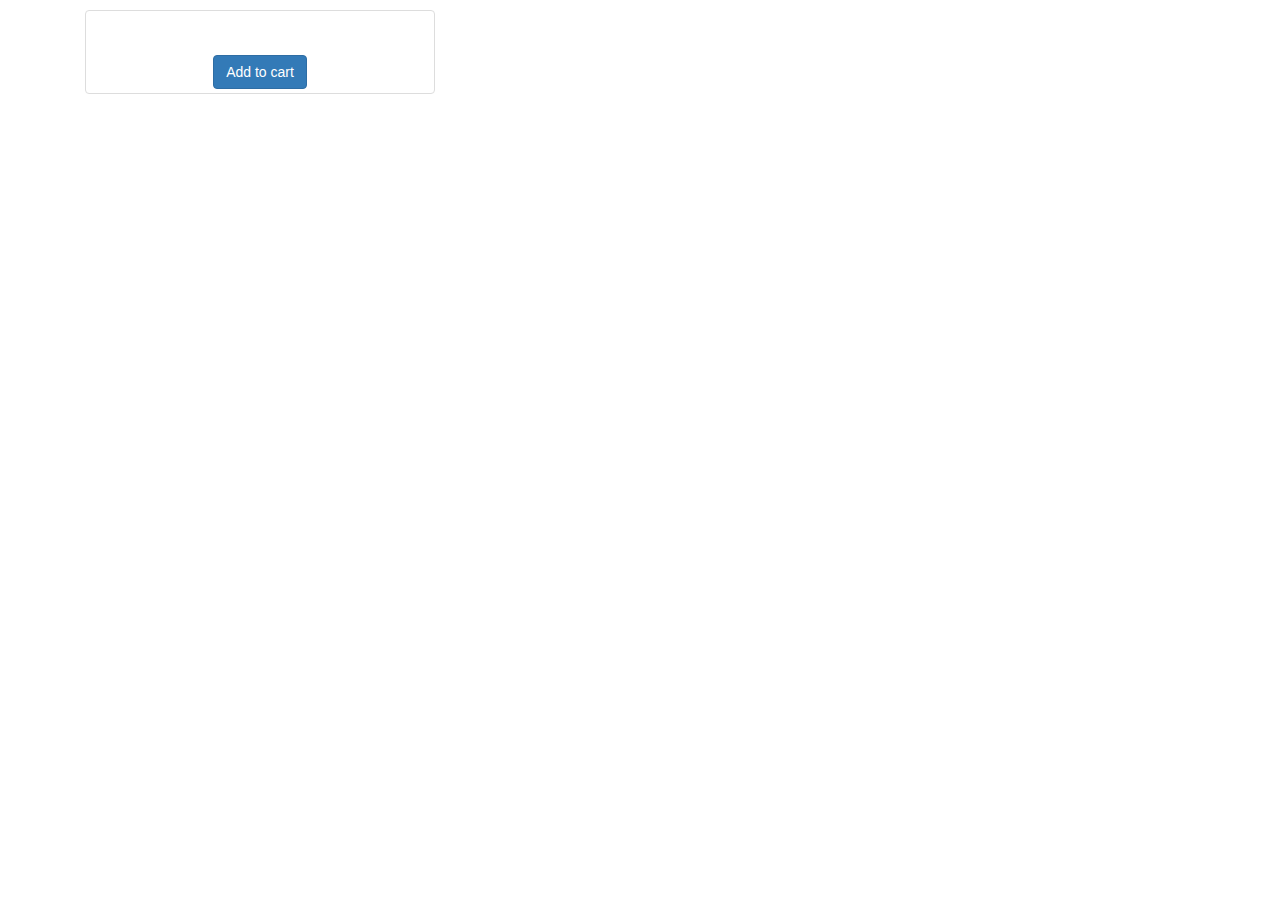
==== src/main/resources/templates/index.html @ 922113e8 "Added fragments.html and modified index.html to dynamically include header and footer in every pages" ====
<!DOCTYPE HTML>
<html xmlns:th="http://www.thymeleaf.org">
<head>
	<title>Simple Electronics Store</title>
	<meta http-equiv="Content-Type" content="text/html; charset=UTF-8" />
	<link type="text/css" rel="stylesheet" href="https://maxcdn.bootstrapcdn.com/bootstrap/3.3.7/css/bootstrap.min.css" th:href="@{https://maxcdn.bootstrapcdn.com/bootstrap/3.3.7/css/bootstrap.min.css}" />
	<link type="text/css" rel="stylesheet" href="css/style.css" th:href="@{css/style.css}" />
	<script src="https://ajax.googleapis.com/ajax/libs/jquery/3.2.1/jquery.min.js"></script>
  	<script src="https://maxcdn.bootstrapcdn.com/bootstrap/3.3.7/js/bootstrap.min.js"></script>
</head>
<body>


<!-- Header -->
<div th:replace="fragments :: header"></div>
	
	
<!-- Main content -->
<div class="wrapper">
	<!-- Hero -->
	<p th:text="'Best devices and services!'" />
	
	<!-- Product list -->
	<div class="container">
		<div class="col-md-4 text-center" th:each = "product: ${products}">
			<div class="thumbnail">
				<h4 th:text = "${product.name}"></h4>
				<img class="img-responsive" th:src = "${product.image}" />
				<br />
				<p th:text = "'Color: ' + ${product.description}"></p>
				<p th:text = "'Price: €' + ${product.price}"></p>
				<button type="button" class="btn btn-primary" > Add to cart </button>
			</div>
		</div>
	</div>
</div>


<!-- Footer -->
<div th:replace="fragments :: footer"></div>
	
</body>
</html>
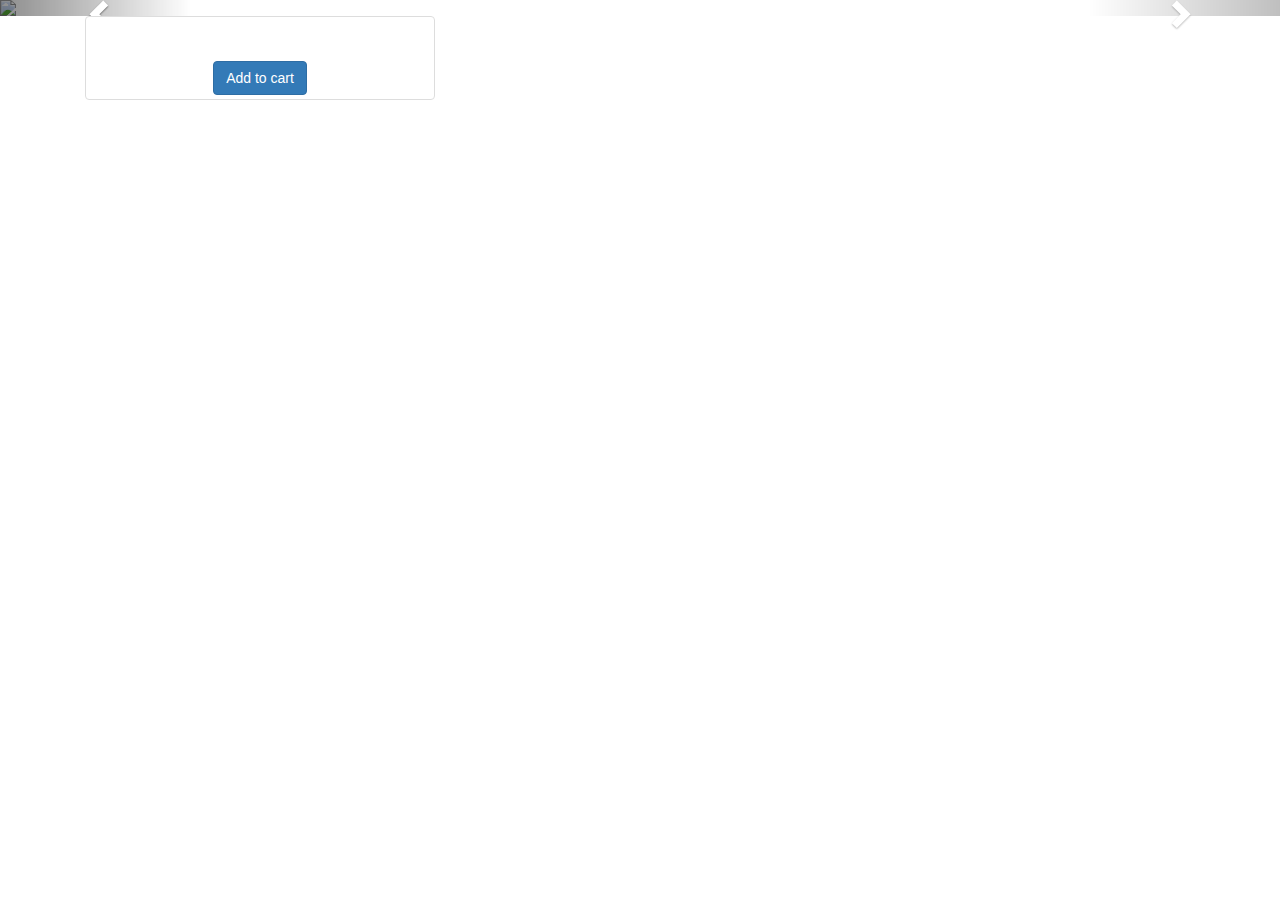
==== commit 9710914f: "Added homepage carousel with 3 image fpr slideshow" ====
--- a/src/main/resources/templates/index.html
+++ b/src/main/resources/templates/index.html
@@ -17,8 +17,58 @@
 	
 <!-- Main content -->
 <div class="wrapper">
+
 	<!-- Hero -->
-	<p th:text="'Best devices and services!'" />
+	<div>
+	  <div id="myCarousel" class="carousel slide" data-ride="carousel" data-interval="2000">
+	    <!-- Indicators -->
+	    <ol class="carousel-indicators">
+	      <li data-target="#myCarousel" data-slide-to="0" class="active"></li>
+	      <li data-target="#myCarousel" data-slide-to="1"></li>
+	      <li data-target="#myCarousel" data-slide-to="2"></li>
+	    </ol>
+	
+	    <!-- Wrapper for slides -->
+	    <div class="carousel-inner">
+	
+	      <div class="item active">
+	        <img src="visual/carousel-1.jpg" style="width:100%;" />
+	        <div class="carousel-caption">
+	          <h3>Galaxy S8</h3>
+	          <button type="button" class="btn btn-carousel" href="#"> Explore </button>
+	        </div>
+	      </div>
+	
+	      <div class="item">
+	        <img src="visual/carousel-2.jpg" style="width:100%;" />
+	        <div class="carousel-caption">
+	          <h3>OnePlus 5</h3>
+	          <button type="button" class="btn btn-carousel" href="#"> Explore </button>
+	        </div>
+	      </div>
+	    
+	      <div class="item">
+	        <img src="visual/carousel-3.jpg" style="width:100%;" />
+	        <div class="carousel-caption">
+	          <h3>Iphone X</h3>
+	          <button type="button" class="btn btn-carousel" href="#"> Explore </button>
+	        </div>
+	      </div>
+	  
+	    </div>
+	
+	    <!-- Left and right controls -->
+	    <a class="left carousel-control" href="#myCarousel" data-slide="prev">
+	      <span class="glyphicon glyphicon-chevron-left"></span>
+	      <span class="sr-only">Previous</span>
+	    </a>
+	    <a class="right carousel-control" href="#myCarousel" data-slide="next">
+	      <span class="glyphicon glyphicon-chevron-right"></span>
+	      <span class="sr-only">Next</span>
+	    </a>
+	  </div>
+	</div>
+
 	
 	<!-- Product list -->
 	<div class="container">
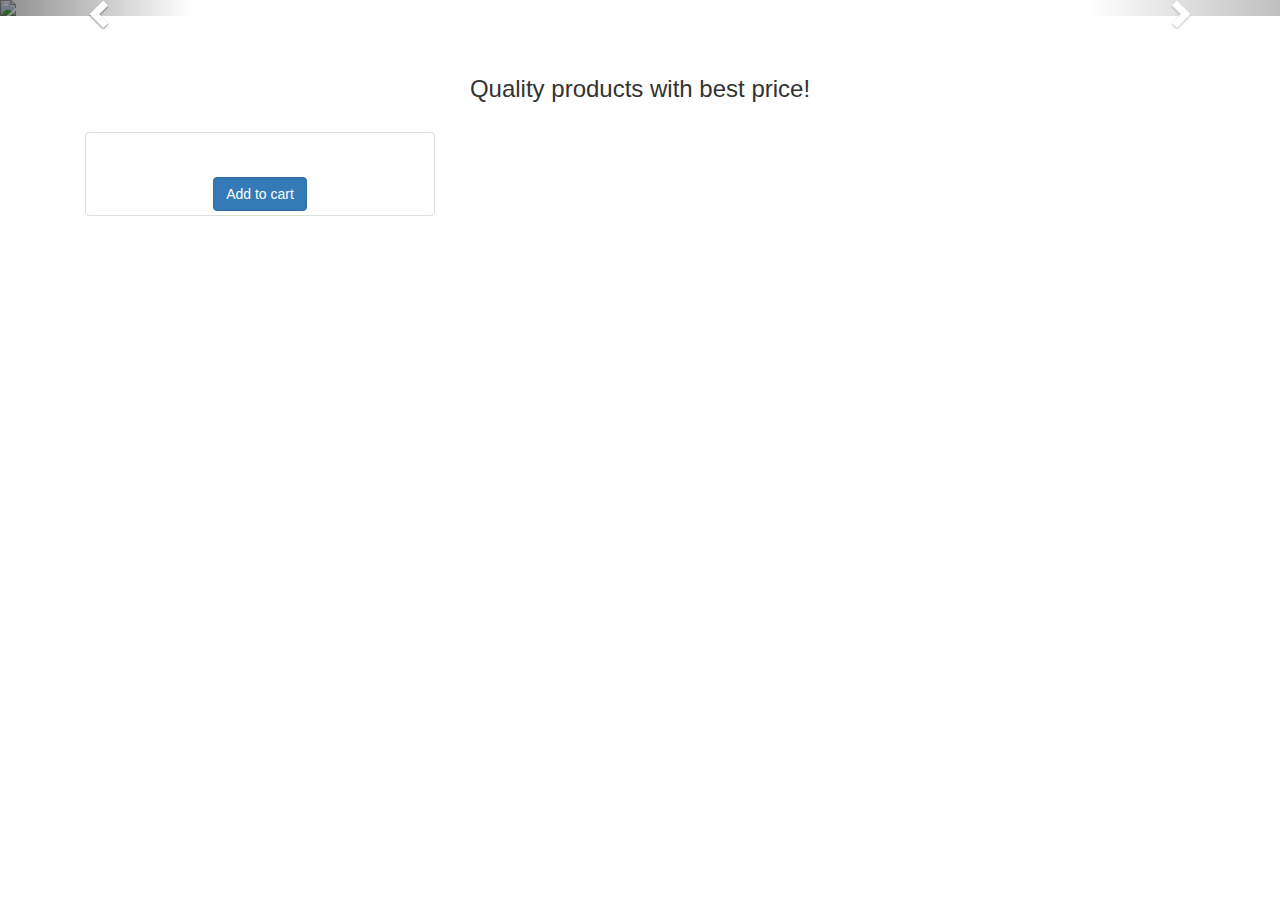
==== commit 90e1c64b: "UserAccount.html: modified title. index.html: Add heading for products container" ====
--- a/src/main/resources/templates/index.html
+++ b/src/main/resources/templates/index.html
@@ -7,6 +7,7 @@
 	<link type="text/css" rel="stylesheet" href="css/style.css" th:href="@{css/style.css}" />
 	<script src="https://ajax.googleapis.com/ajax/libs/jquery/3.2.1/jquery.min.js"></script>
   	<script src="https://maxcdn.bootstrapcdn.com/bootstrap/3.3.7/js/bootstrap.min.js"></script>
+	<script src="js/main.js" th:src="@{js/main.js}" ></script>
 </head>
 <body>
 
@@ -35,7 +36,7 @@
 	        <img src="visual/carousel-1.jpg" style="width:100%;" />
 	        <div class="carousel-caption">
 	          <h3>Galaxy S8</h3>
-	          <button type="button" class="btn btn-carousel" href="#"> Explore </button>
+	          <a href="#products"><button type="button" class="btn btn-carousel"> Explore </button></a>
 	        </div>
 	      </div>
 	
@@ -43,7 +44,7 @@
 	        <img src="visual/carousel-2.jpg" style="width:100%;" />
 	        <div class="carousel-caption">
 	          <h3>OnePlus 5</h3>
-	          <button type="button" class="btn btn-carousel" href="#"> Explore </button>
+	          <a href="#products"><button type="button" class="btn btn-carousel"> Explore </button></a>
 	        </div>
 	      </div>
 	    
@@ -51,7 +52,7 @@
 	        <img src="visual/carousel-3.jpg" style="width:100%;" />
 	        <div class="carousel-caption">
 	          <h3>Iphone X</h3>
-	          <button type="button" class="btn btn-carousel" href="#"> Explore </button>
+	          <a href="#products"><button type="button" class="btn btn-carousel"> Explore </button></a>
 	        </div>
 	      </div>
 	  
@@ -68,18 +69,19 @@
 	    </a>
 	  </div>
 	</div>
-
 	
 	<!-- Product list -->
-	<div class="container">
-		<div class="col-md-4 text-center" th:each = "product: ${products}">
+	<div class="container text-center" id="products">
+		<br /><br />
+		<h3>Quality products with best price!</h3><br />
+		<div class="col-md-4" th:each = "product: ${products}">
 			<div class="thumbnail">
 				<h4 th:text = "${product.name}"></h4>
 				<img class="img-responsive" th:src = "${product.image}" />
 				<br />
-				<p th:text = "'Color: ' + ${product.description}"></p>
+				<p th:text = "'Color: ' + ${product.color}"></p>
 				<p th:text = "'Price: €' + ${product.price}"></p>
-				<button type="button" class="btn btn-primary" > Add to cart </button>
+				<button type="button" class="btn btn-primary" th:onclick="'javascript:addItemToCart(\'' + ${product.productId} + '\');'"> Add to cart </button>
 			</div>
 		</div>
 	</div>
